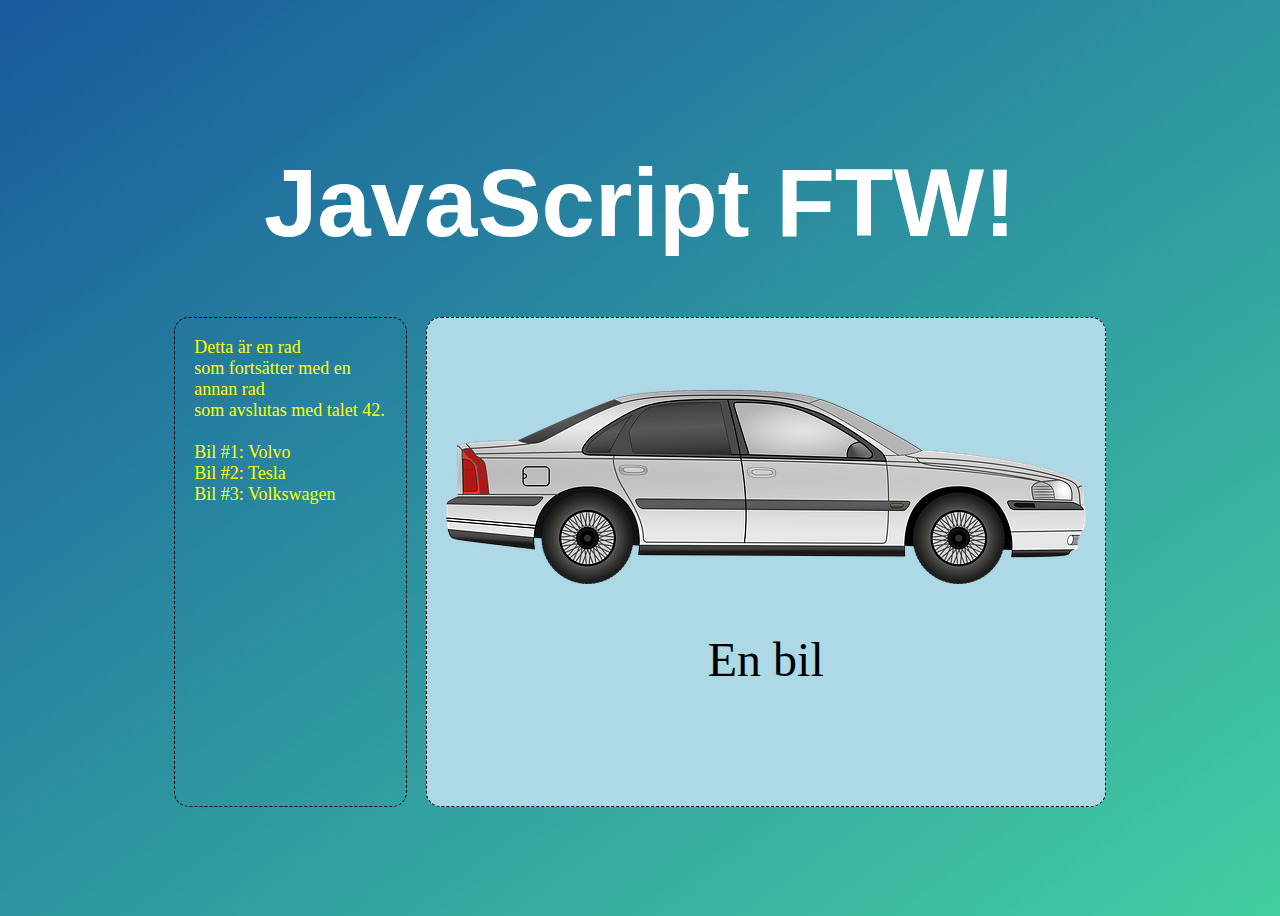
==== index.html @ 85c6c5e5 "File update" ====
<!DOCTYPE html>
<html lang="en">

<head>
    <meta charset="UTF-8" />
    <meta name="viewport" content="width=device-width, initial-scale=1.0" />
    <meta http-equiv="X-UA-Compatible" content="ie=edge" />
    <link rel="stylesheet" href="style.css">
    <title>JavaScript FTW</title>
</head>

<body>
    <div id="super-container">
        <div id="header-container">
            <h1>JavaScript FTW!</h1>
        </div>
        <div id="output-container">
            <div id="text-output-container">
                <p id="output-text">JS output goes here</p>
            </div>
            <div id="image-output-container">
                <img src="./images/img-1.png">
                <p id="bildtext">En bil</p>
            </div>
        </div>
    </div>
    <script src="script-1.js"></script>
</body>

</html>
---- style.css ----
body {
  height: 100vh;
  display: flex;
  align-items: center;
  background: linear-gradient(to top left, #43cea2, #185a9d);
}

#super-container {
  /* Överordnad container som innehåller de mindre */
  display: flex; /* Flex ger ett rutmönster */
  flex-direction: column;
  width: 100%;
  padding: 3%; /* Marginal mot webbläsarfönstret */
  margin-top: 10px;
  margin-bottom: 10px;
  background-color: transparent;
  align-items: center; /* Justera mot horisontell mitt */
  /* border: solid; */
}

#header-container {
  /* Statisk text */
  display: flex;
  font-family: sans-serif;
  font-size: 48px;
  line-height: 1.3;
  width: 90%;
  height: 10vh;
  padding: 5%;
  align-items: center; /* Vertikalt centrerad */
  justify-content: center; /* Horisontellt centrerad */
  text-align: center;
  color: white;
  background-color: transparent;
  /* border: solid; */
  /* border-width: 1.5px; */
  /* border-color: black; */
}

#output-container {
  display: flex; /* Flex ger ett rutmönster */
  flex-direction: row;
  justify-content: center; /* Centrering på raden, dvs horisontellt */
  align-items: center;
  width: 80%;
}

#text-output-container {
  /*Rutan som textutmatningen sker i*/
  display: flex; /* Flex ger ett rutmönster */
  flex-direction: row;
  font-family: serif;
  font-size: 18px;
  color: yellow;
  margin: 1%;
  width: 30%;
  height: 50vh;
  padding: 2%;
  text-align: left;
  border: dashed;
  border-color: black;
  border-width: 1.5px;
  border-radius: 15px; /* Rundade hörn */
  /*display: none;*/
}

#image-output-container {
  /*Rutan som bildutmatningen sker i*/
  display: flex;
  flex-direction: column;
  justify-content: center; /* Centering i kolumnen, dvs vertikalt */
  text-align: center; /* Horisontell centrering av text */
  background-color: lightblue; /* Man sätta bakgrundsfärg som är skild från sidans bakgrund */
  font-family: serif;
  font-size: 48px;
  color: black;
  margin: 1%;
  width: 70%;
  height: 50vh;
  padding: 2%;
  border: dashed;
  border-color: black;
  border-width: 1.5px;
  border-radius: 15px; /* Rundade hörn */
  /*display: none;*/
}
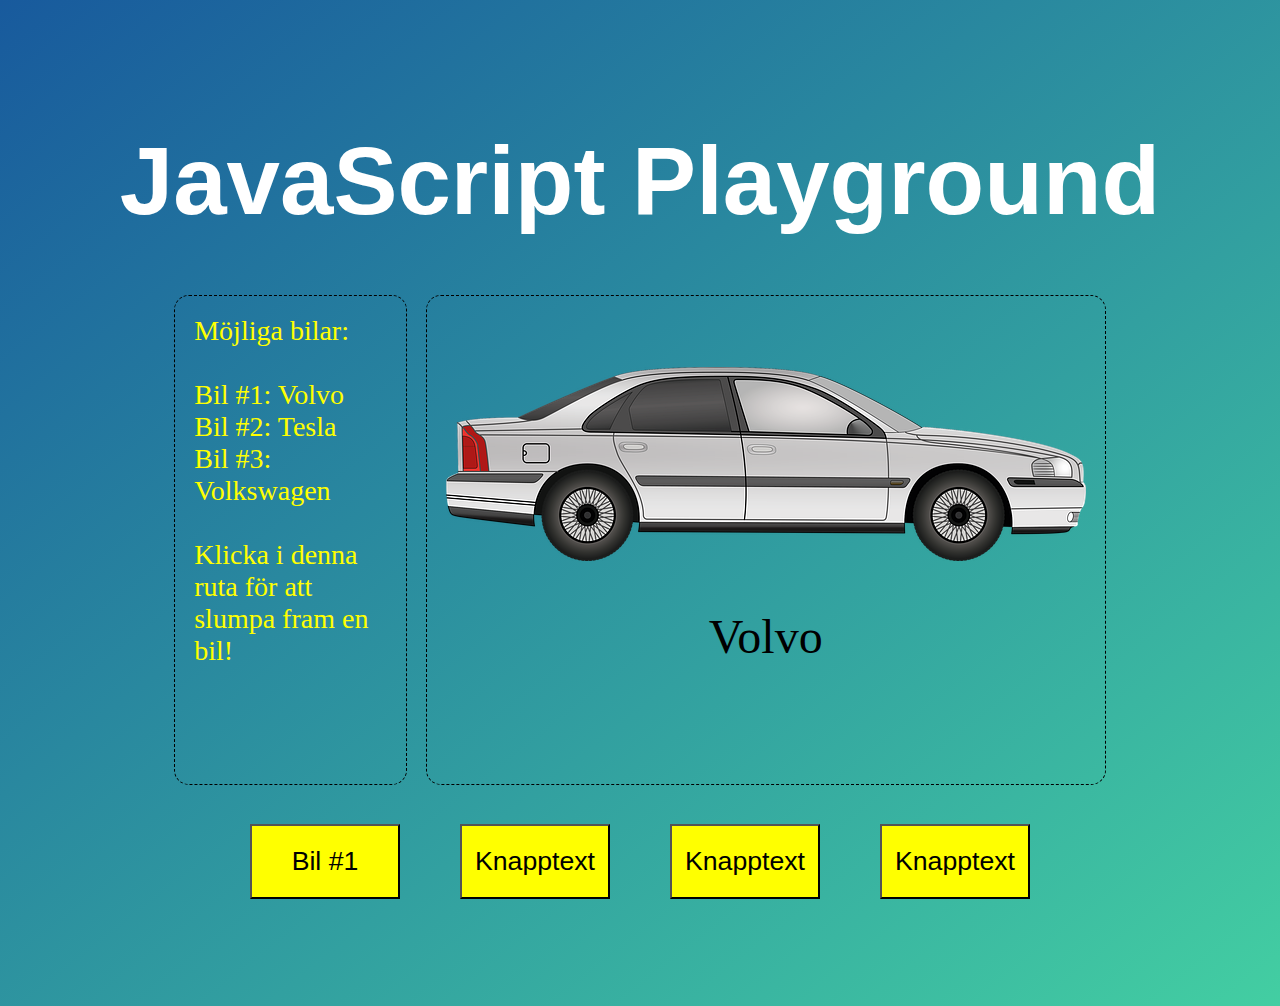
==== commit b14156e6: "file update" ====
--- a/index.html
+++ b/index.html
@@ -1,30 +1,42 @@
 <!DOCTYPE html>
 <html lang="en">
-
-<head>
+  <head>
     <meta charset="UTF-8" />
     <meta name="viewport" content="width=device-width, initial-scale=1.0" />
     <meta http-equiv="X-UA-Compatible" content="ie=edge" />
-    <link rel="stylesheet" href="style.css">
-    <title>JavaScript FTW</title>
-</head>
+    <link rel="stylesheet" href="style.css" />
+    <title>JavaScript Playground</title>
+  </head>
 
-<body>
+  <body>
     <div id="super-container">
-        <div id="header-container">
-            <h1>JavaScript FTW!</h1>
+      <div id="header-container">
+        <h1 id="header-text">JavaScript Playground</h1>
+      </div>
+      <div id="output-container">
+        <div id="text-output-container">
+          <p id="output-text">JS output goes here</p>
         </div>
-        <div id="output-container">
-            <div id="text-output-container">
-                <p id="output-text">JS output goes here</p>
-            </div>
-            <div id="image-output-container">
-                <img src="./images/img-1.png">
-                <p id="bildtext">En bil</p>
-            </div>
+        <div id="image-output-container">
+          <img src="./images/img-1.png" />
+          <p>Volvo</p>
         </div>
+      </div>
+      <div id="buttons-container">
+        <div id="button-1-container">
+          <button id="button-1" type="button">Knapptext</button>
+        </div>
+        <div id="button-2-container">
+          <button id="button-2" type="button">Knapptext</button>
+        </div>
+        <div id="button-3-container">
+          <button id="button-3" type="button">Knapptext</button>
+        </div>
+        <div id="button-4-container">
+          <button id="button-4" type="button">Knapptext</button>
+        </div>
+      </div>
     </div>
     <script src="script-1.js"></script>
-</body>
-
-</html>+  </body>
+</html>
--- a/style.css
+++ b/style.css
@@ -1,5 +1,5 @@
 body {
-  height: 100vh;
+  height: 110vh;
   display: flex;
   align-items: center;
   background: linear-gradient(to top left, #43cea2, #185a9d);
@@ -9,12 +9,12 @@
   /* Överordnad container som innehåller de mindre */
   display: flex; /* Flex ger ett rutmönster */
   flex-direction: column;
+  align-items: center; /* Justera mot horisontell mitt */
   width: 100%;
   padding: 3%; /* Marginal mot webbläsarfönstret */
   margin-top: 10px;
   margin-bottom: 10px;
   background-color: transparent;
-  align-items: center; /* Justera mot horisontell mitt */
   /* border: solid; */
 }
 
@@ -34,7 +34,7 @@
   background-color: transparent;
   /* border: solid; */
   /* border-width: 1.5px; */
-  /* border-color: black; */
+  /* bordr-color: black; */
 }
 
 #output-container {
@@ -49,11 +49,12 @@
   /*Rutan som textutmatningen sker i*/
   display: flex; /* Flex ger ett rutmönster */
   flex-direction: row;
+  justify-content: center;
   font-family: serif;
-  font-size: 18px;
+  font-size: 28px;
   color: yellow;
   margin: 1%;
-  width: 30%;
+  width: 70%;
   height: 50vh;
   padding: 2%;
   text-align: left;
@@ -70,7 +71,7 @@
   flex-direction: column;
   justify-content: center; /* Centering i kolumnen, dvs vertikalt */
   text-align: center; /* Horisontell centrering av text */
-  background-color: lightblue; /* Man sätta bakgrundsfärg som är skild från sidans bakgrund */
+  /*background-color: lightblue; /* Man sätta bakgrundsfärg som är skild från sidans bakgrund */
   font-family: serif;
   font-size: 48px;
   color: black;
@@ -84,3 +85,74 @@
   border-radius: 15px; /* Rundade hörn */
   /*display: none;*/
 }
+
+#buttons-container {
+  /*Rutan som knapparna visas i*/
+  display: flex;
+  flex-direction: row;
+  justify-content: center; /* Centering i kolumnen, dvs vertikalt */
+}
+
+#button-1-container {
+  /*Rutan som knapparna visas i*/
+  display: flex;
+  flex-direction: row;
+  justify-content: center; /* Centering i kolumnen, dvs vertikalt */
+  margin: 5%;
+}
+
+#button-2-container {
+  /*Rutan som knapparna visas i*/
+  display: flex;
+  flex-direction: row;
+  justify-content: center; /* Centering i kolumnen, dvs vertikalt */
+  margin: 5%;
+}
+
+#button-3-container {
+  /*Rutan som knapparna visas i*/
+  display: flex;
+  flex-direction: row;
+  justify-content: center; /* Centering i kolumnen, dvs vertikalt */
+  margin: 5%;
+}
+
+#button-4-container {
+  /*Rutan som knapparna visas i*/
+  display: flex;
+  flex-direction: row;
+  justify-content: center; /* Centering i kolumnen, dvs vertikalt */
+  margin: 5%;
+}
+
+#button-1 {
+  font-size: 20pt;
+  background-color: yellow;
+  color: black;
+  width: 150px;
+  height: 75px;
+}
+
+#button-2 {
+  font-size: 20pt;
+  background-color: yellow;
+  color: black;
+  width: 150px;
+  height: 75px;
+}
+
+#button-3 {
+  font-size: 20pt;
+  background-color: yellow;
+  color: black;
+  width: 150px;
+  height: 75px;
+}
+
+#button-4 {
+  font-size: 20pt;
+  background-color: yellow;
+  color: black;
+  width: 150px;
+  height: 75px;
+}
